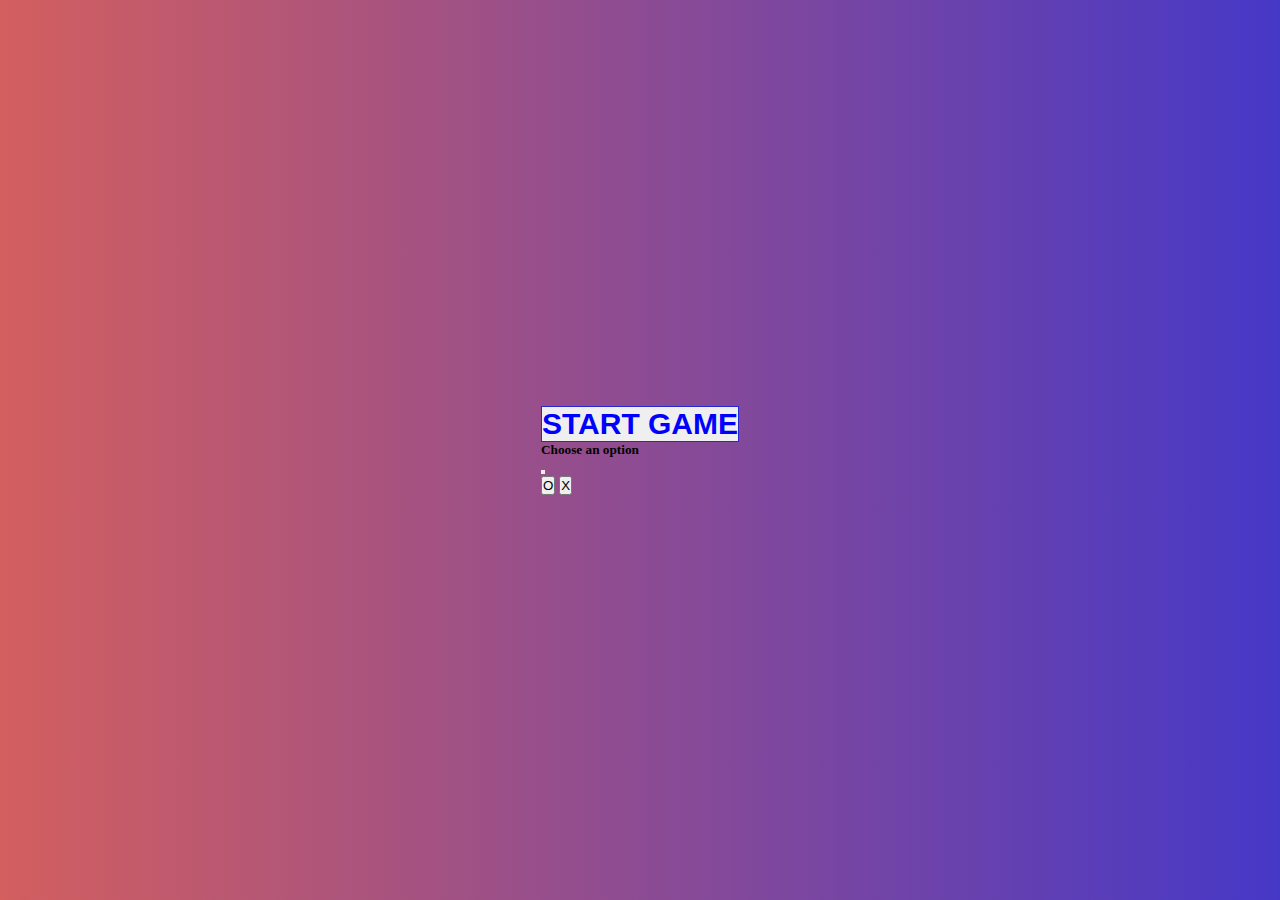
==== tictactoe.html @ 5fe029e2 "first commit" ====
<!DOCTYPE html>
<html lang="en">
  <head>
    <meta charset="UTF-8" />
    <meta http-equiv="X-UA-Compatible" content="IE=edge" />
    <meta name="viewport" content="width=device-width, initial-scale=1.0" />
    <link
      href="https://cdn.jsdelivr.net/npm/bootstrap@5.1.3/dist/css/bootstrap.min.css"
      rel="stylesheet"
      integrity="sha384-1BmE4kWBq78iYhFldvKuhfTAU6auU8tT94WrHftjDbrCEXSU1oBoqyl2QvZ6jIW3"
      crossorigin="anonymous"
    />
    <title>TicTacToe Game</title>
    <style>
        *{
            margin: 0;
            padding: 0;
            box-sizing: border-box;
        }
      body {
        background-image:  linear-gradient(to right, #d35f5f 0%, #4638c7 100%);
        width: 100vw;
        min-height: 100vh;
        overflow: hidden;
        display: flex;
        justify-content: center;
        align-items: center;
      }
      #game_container .btn {
        height: 150px;
        width: 150px;
        display: flex;
        justify-content: center;
        align-items: center;
        border: 1px solid #ffff;
        background: linear-gradient(
            to bottom,
            rgba(255, 255, 255, 0.15) 0%,
            rgba(0, 0, 0, 0.15) 100%
          ),
          radial-gradient(
              at top center,
              rgba(22, 46, 110, 0.4) 0%,
              rgba(11, 36, 146, 0.4) 120%
            )
            #989898;
        background-blend-mode: multiply, multiply;
        box-shadow: 0 5px 15px #0000;
        opacity: 0.8;
      }
      #game_container .btn:hover {
        opacity: 1;
      }
      #game_container .btn:focus,
      #game_container .btn:active {
        outline: none !important;
        box-shadow: none;
      }
      .start-game {
        font-size: 30px;
        text-transform: uppercase;
        color: blue;
        font-weight: bolder;
        border: 1px solid rgb(40, 40, 214);
      }
      .start-game:hover {
        background-color: blue;
        color:#ffff;
      }
      .start-game:focus,
      .start-game:active {
        outline: none !important;
        box-shadow: none;
      }
      .progress-bar {
        width: 0%;
        height: 5px;
        background-color: rgb(40, 40, 214);
        border-radius: 5px;
      }
      .start-game:hover .progress-bar {
        width: 100%;
        height: 5px;
        background-color: #ffff;
      }
    </style>
  </head>
  <body>
    <div id="game_container" class="container mt-5">
      <div class="row d-flex justify-content-center align-items-center">
        <button id="btn_left_top" class="btn col-3 btn-select"></button>
        <button id="btn_center_top" class="btn col-3 btn-select"></button>
        <button id="btn_right_top" class="btn col-3 btn-select"></button>
      </div>
      <div class="row d-flex justify-content-center">
        <button id="btn_left_center" class="btn col-3 btn-select"></button>
        <button id="btn_center_center" class="btn col-3 btn-select"></button>
        <button id="btn_right_center" class="btn col-3 btn-select"></button>
      </div>
      <div class="row d-flex justify-content-center">
        <button id="btn_left_bottom" class="btn col-3 btn-select"></button>
        <button id="btn_center_bottom" class="btn col-3 btn-select"></button>
        <button id="btn_right_bottom" class="btn col-3 btn-select"></button>
      </div>
    </div>
    <div id="opening_screen">
      <button
        type="button"
        class="btn start-game"
        data-bs-toggle="modal"
        data-bs-target="#gameModal"
      >
        Start Game <span class="progress-bar"></span>
      </button>
      <div
        class="modal fade"
        id="gameModal"
        tabindex="-1"
        aria-labelledby="gameModalLabel"
        aria-hidden="true"
      >
        <div class="modal-dialog modal-dialog-centered">
          <div class="modal-content">
            <div class="modal-header">
              <h5 class="modal-title" id="exampleModalLabel">
                Choose an option
              </h5>
              <button
                type="button"
                class="btn-close"
                data-bs-dismiss="modal"
                aria-label="Close"
              ></button>
            </div>
            <div class="modal-body d-flex justify-content-around">
              <button id="option_o" class="btn btn-danger px-5">O</button>
              <button id="option_x" class="btn btn-primary px-5">X</button>
            </div>
          </div>
        </div>
      </div>
    </div>
    <script src="./jquery-3.6.0.min.js"></script>
    <script src="./tictactoe.js"></script>
    <script
      src="https://cdn.jsdelivr.net/npm/bootstrap@5.1.3/dist/js/bootstrap.bundle.min.js"
      integrity="sha384-ka7Sk0Gln4gmtz2MlQnikT1wXgYsOg+OMhuP+IlRH9sENBO0LRn5q+8nbTov4+1p"
      crossorigin="anonymous"
    ></script>
  </body>
</html>
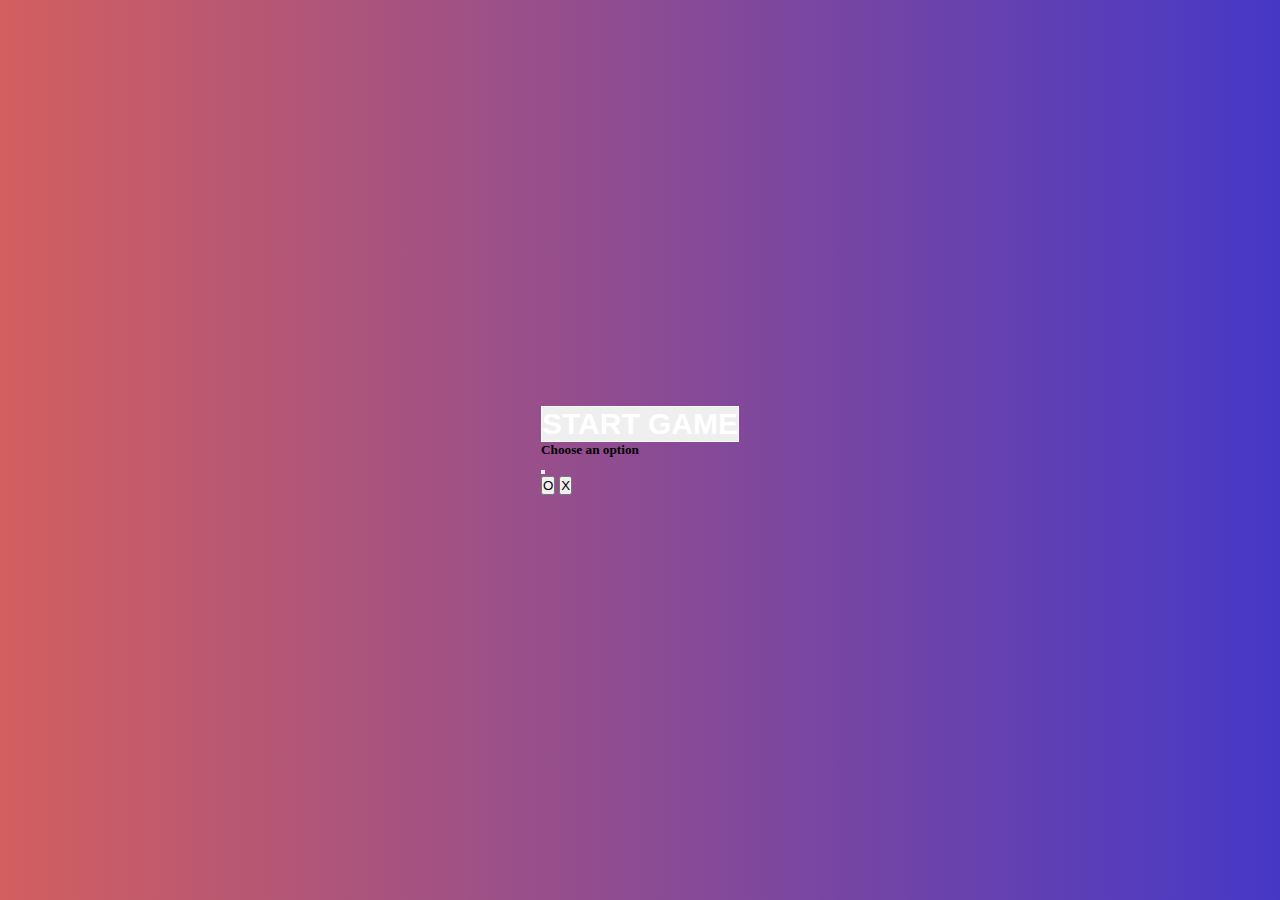
==== commit a1c53a19: "finish" ====
--- a/tictactoe.html
+++ b/tictactoe.html
@@ -4,6 +4,7 @@
     <meta charset="UTF-8" />
     <meta http-equiv="X-UA-Compatible" content="IE=edge" />
     <meta name="viewport" content="width=device-width, initial-scale=1.0" />
+    <link rel="stylesheet" href="./tictactoe.css" />
     <link
       href="https://cdn.jsdelivr.net/npm/bootstrap@5.1.3/dist/css/bootstrap.min.css"
       rel="stylesheet"
@@ -12,92 +13,53 @@
     />
     <title>TicTacToe Game</title>
     <style>
-        *{
-            margin: 0;
-            padding: 0;
-            box-sizing: border-box;
-        }
-      body {
-        background-image:  linear-gradient(to right, #d35f5f 0%, #4638c7 100%);
-        width: 100vw;
-        min-height: 100vh;
-        overflow: hidden;
-        display: flex;
-        justify-content: center;
-        align-items: center;
-      }
-      #game_container .btn {
-        height: 150px;
-        width: 150px;
-        display: flex;
-        justify-content: center;
-        align-items: center;
-        border: 1px solid #ffff;
-        background: linear-gradient(
-            to bottom,
-            rgba(255, 255, 255, 0.15) 0%,
-            rgba(0, 0, 0, 0.15) 100%
-          ),
-          radial-gradient(
-              at top center,
-              rgba(22, 46, 110, 0.4) 0%,
-              rgba(11, 36, 146, 0.4) 120%
-            )
-            #989898;
-        background-blend-mode: multiply, multiply;
-        box-shadow: 0 5px 15px #0000;
-        opacity: 0.8;
-      }
-      #game_container .btn:hover {
-        opacity: 1;
-      }
-      #game_container .btn:focus,
-      #game_container .btn:active {
-        outline: none !important;
-        box-shadow: none;
-      }
       .start-game {
         font-size: 30px;
         text-transform: uppercase;
-        color: blue;
+        color: #ffff;
         font-weight: bolder;
-        border: 1px solid rgb(40, 40, 214);
+        border: 1px solid #ffff;
       }
       .start-game:hover {
         background-color: blue;
-        color:#ffff;
+        color: #ffff;
       }
       .start-game:focus,
       .start-game:active {
         outline: none !important;
         box-shadow: none;
       }
-      .progress-bar {
-        width: 0%;
-        height: 5px;
-        background-color: rgb(40, 40, 214);
-        border-radius: 5px;
-      }
-      .start-game:hover .progress-bar {
-        width: 100%;
-        height: 5px;
-        background-color: #ffff;
-      }
     </style>
   </head>
-  <body>
+  <body class="d-flex flex-column">
+    <div id="display_point_screen" class="row w-50">
+      <div
+        class="col-lg-6 d-flex justify-content-center text-white point-text mr-2"
+      >
+        X Point : <span id="display_x_point"></span>
+      </div>
+      <div class="col-lg-6 d-flex justify-content-center text-white point-text">
+        O Point : <span id="display_o_point"></span>
+      </div>
+      <div class="d-flex justify-content-around">
+        <button id="reset_game" class="btn btn-dark px-5">Reset</button>
+      </div>
+    </div>
+    <div id="display_win_text" class="text-warning font-size-h5">
+      You are win !!!
+    </div>
     <div id="game_container" class="container mt-5">
       <div class="row d-flex justify-content-center align-items-center">
         <button id="btn_left_top" class="btn col-3 btn-select"></button>
         <button id="btn_center_top" class="btn col-3 btn-select"></button>
         <button id="btn_right_top" class="btn col-3 btn-select"></button>
       </div>
-      <div class="row d-flex justify-content-center">
+      <div class="row d-flex justify-content-center align-items-center">
         <button id="btn_left_center" class="btn col-3 btn-select"></button>
         <button id="btn_center_center" class="btn col-3 btn-select"></button>
         <button id="btn_right_center" class="btn col-3 btn-select"></button>
       </div>
-      <div class="row d-flex justify-content-center">
+      <div class="row d-flex justify-content-center align-items-center">
         <button id="btn_left_bottom" class="btn col-3 btn-select"></button>
         <button id="btn_center_bottom" class="btn col-3 btn-select"></button>
         <button id="btn_right_bottom" class="btn col-3 btn-select"></button>
@@ -106,7 +68,8 @@
     <div id="opening_screen">
       <button
         type="button"
-        class="btn start-game"
+        id="btn_start"
+        class="btn start-game mb-5 mt-2"
         data-bs-toggle="modal"
         data-bs-target="#gameModal"
       >
--- a/tictactoe.css
+++ b/tictactoe.css
@@ -0,0 +1,92 @@
+* {
+  margin: 0;
+  padding: 0;
+  box-sizing: border-box;
+}
+body {
+  background-image: linear-gradient(to right, #d35f5f 0%, #4638c7 100%);
+  width: 100vw;
+  min-height: 100vh;
+  overflow-x: hidden;
+  display: flex;
+  justify-content: center;
+  align-items: center;
+}
+#game_container .btn {
+  height: 150px;
+  width: 150px;
+  display: flex;
+  justify-content: center;
+  align-items: center;
+  border: 1px solid #ffff;
+  background-color: #5a5f70;
+  background-blend-mode: multiply, multiply;
+  box-shadow: 0 5px 15px #0000;
+  opacity: 0.8;
+}
+#game_container .btn:hover {
+  opacity: 1;
+}
+#game_container .btn:focus,
+#game_container .btn:active {
+  outline: none !important;
+  box-shadow: none;
+}
+.progress-bar {
+  width: 0%;
+  height: 5px;
+  background-color: rgb(40, 40, 214);
+  border-radius: 5px;
+}
+.start-game:hover .progress-bar {
+  width: 100%;
+  height: 5px;
+  background-color: #ffff;
+}
+#game_container button {
+  color: #ffff;
+  font-size: 2rem;
+  font-weight: bold;
+}
+#display_win_text {
+  font-size: 3rem;
+}
+.point-text {
+  font-size: 1.5rem;
+  padding: 6px 10px;
+  margin: 10px 0;
+}
+@media only screen and (max-width: 600px) {
+  #game_container .btn {
+    height: 100px;
+    width: 100px;
+  }
+}
+
+@media only screen and (min-width: 600px) {
+  #game_container .btn {
+    height: 120px;
+    width: 120px;
+  }
+}
+
+@media only screen and (min-width: 768px) {
+  #game_container .btn {
+    height: 130px;
+    width: 130px;
+  }
+}
+
+@media only screen and (min-width: 992px) {
+  #game_container .btn {
+    height: 140px;
+    width: 140px;
+  }
+}
+
+@media only screen and (min-width: 1200px) {
+  #game_container .btn {
+    height: 150px;
+    width: 150px;
+  }
+}
